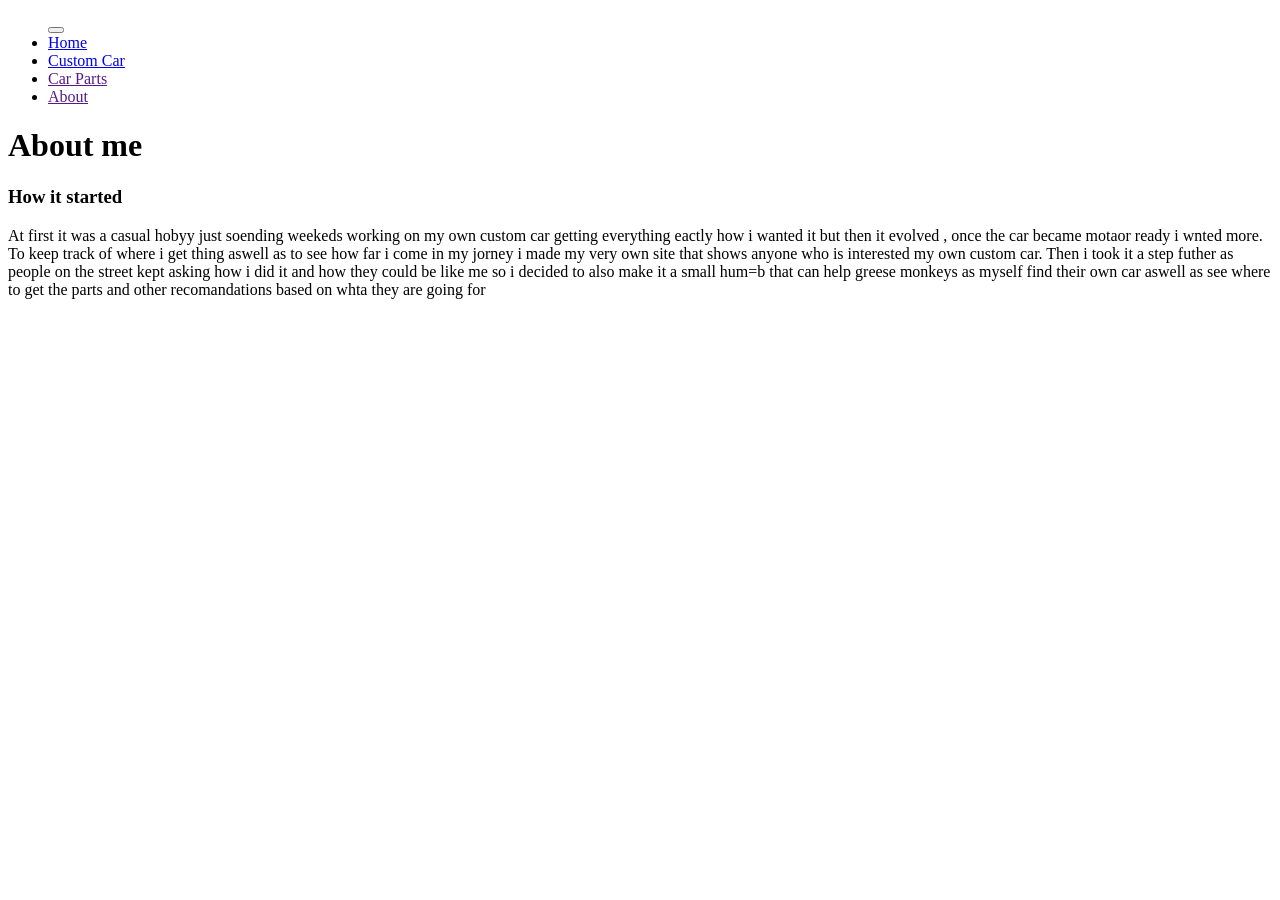
==== About me.html @ 2f87c6df "Creation of about me" ====
<!DOCTYPE html>
<html lang="en">
<head>
    <meta charset="UTF-8">
    <meta name="viewport" content="width=device-width, initial-scale=1.0">
    <title>Document</title>
</head>
<body>
        <header>

        <nav class="navbar section-content">
            <a href="#" class="nav-logo">
                
            </a>
            <ul class="nav-menu">
                <button id="menu-close-button" class="fas fa-times"></button>
                <li class="nav-item"><a href="index.html" class="nav-link" target="_blank">Home</a></li>
                 <li class="nav-item"><a href="index.html" class="nav-link" target="_blank">Custom Car </a></li>
                <li class="nav-item"><a href="" class="nav-link" target="_blank">Car Parts </a></li>         
                <li class="nav-item"><a href="" class="nav-link" target="_blank">About</a></li>              

            </ul>
        </nav>
    </header>

    <h1> About me </h1>

    <h3> How it started </h3>

    <p> At first it was a casual hobyy just soending weekeds working on my own custom car getting everything 
        eactly how i wanted it but then it evolved , once the car became motaor ready i wnted more. To keep 
        track of where i get thing aswell as to see how far i come in my jorney i made my very own site that
        shows anyone who is interested my own custom car. Then i took it a step futher as people on the street
         kept asking how i did it and how they could be like me so i decided  to also make it a small hum=b that 
        can help greese monkeys as myself find their own car aswell as see where to get the parts and other recomandations 
    based on whta they are going for    </p>

    
</body>
</html>
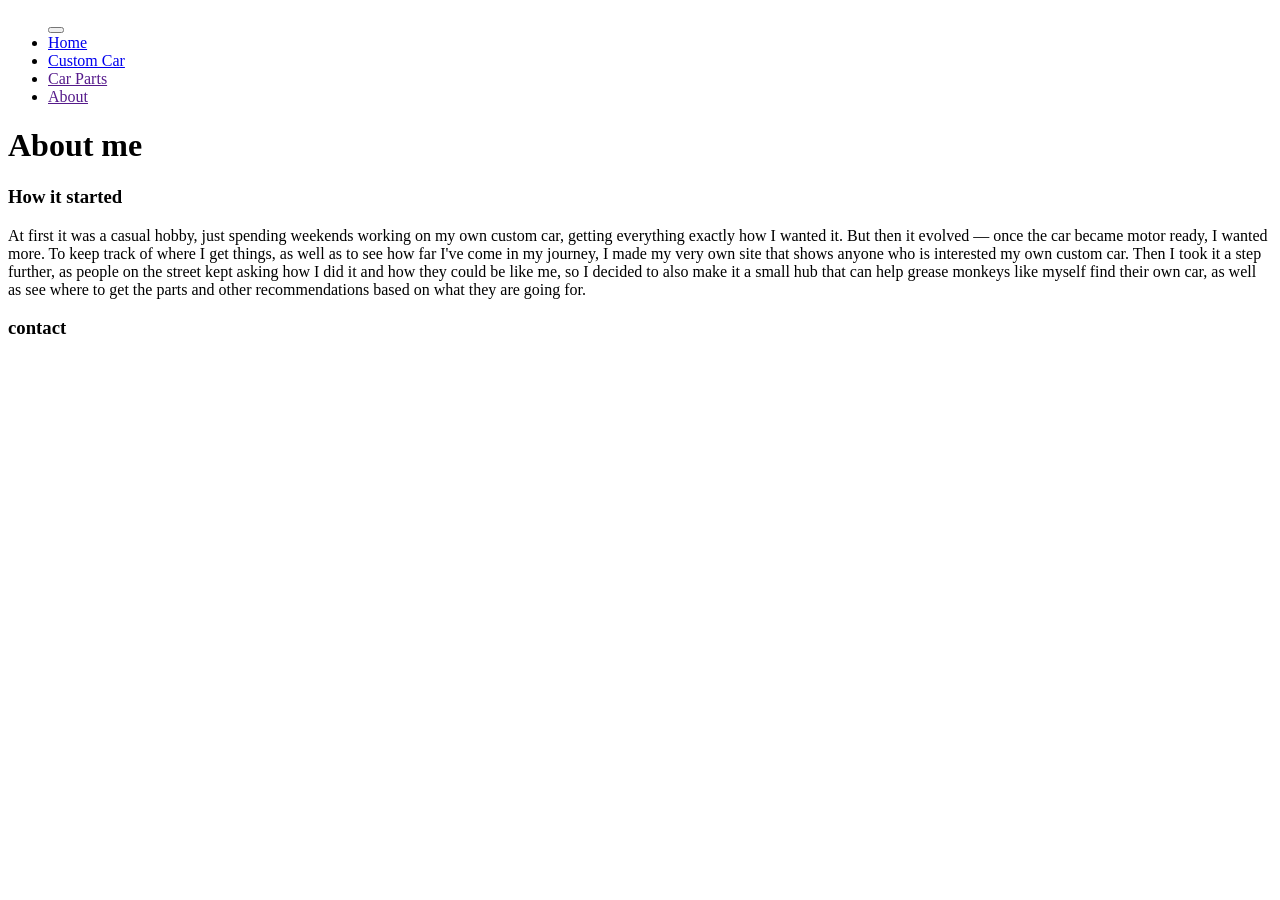
==== commit 0389dcfe: "improvements" ====
--- a/About me.html
+++ b/About me.html
@@ -27,13 +27,18 @@
 
     <h3> How it started </h3>
 
-    <p> At first it was a casual hobyy just soending weekeds working on my own custom car getting everything 
-        eactly how i wanted it but then it evolved , once the car became motaor ready i wnted more. To keep 
-        track of where i get thing aswell as to see how far i come in my jorney i made my very own site that
-        shows anyone who is interested my own custom car. Then i took it a step futher as people on the street
-         kept asking how i did it and how they could be like me so i decided  to also make it a small hum=b that 
-        can help greese monkeys as myself find their own car aswell as see where to get the parts and other recomandations 
-    based on whta they are going for    </p>
+    <p>At first it was a casual hobby, just spending weekends working on my own custom car, getting everything 
+    exactly how I wanted it. But then it evolved — once the car became motor ready, I wanted more. To keep 
+    track of where I get things, as well as to see how far I've come in my journey, I made my very own site 
+    that shows anyone who is interested my own custom car. Then I took it a step further, as people on the 
+    street kept asking how I did it and how they could be like me, so I decided to also make it a small hub 
+    that can help grease monkeys like myself find their own car, as well as see where to get the parts and 
+    other recommendations based on what they are going for.</p>
+
+    <h3> 
+        contact 
+    </h3>
+
 
     
 </body>
